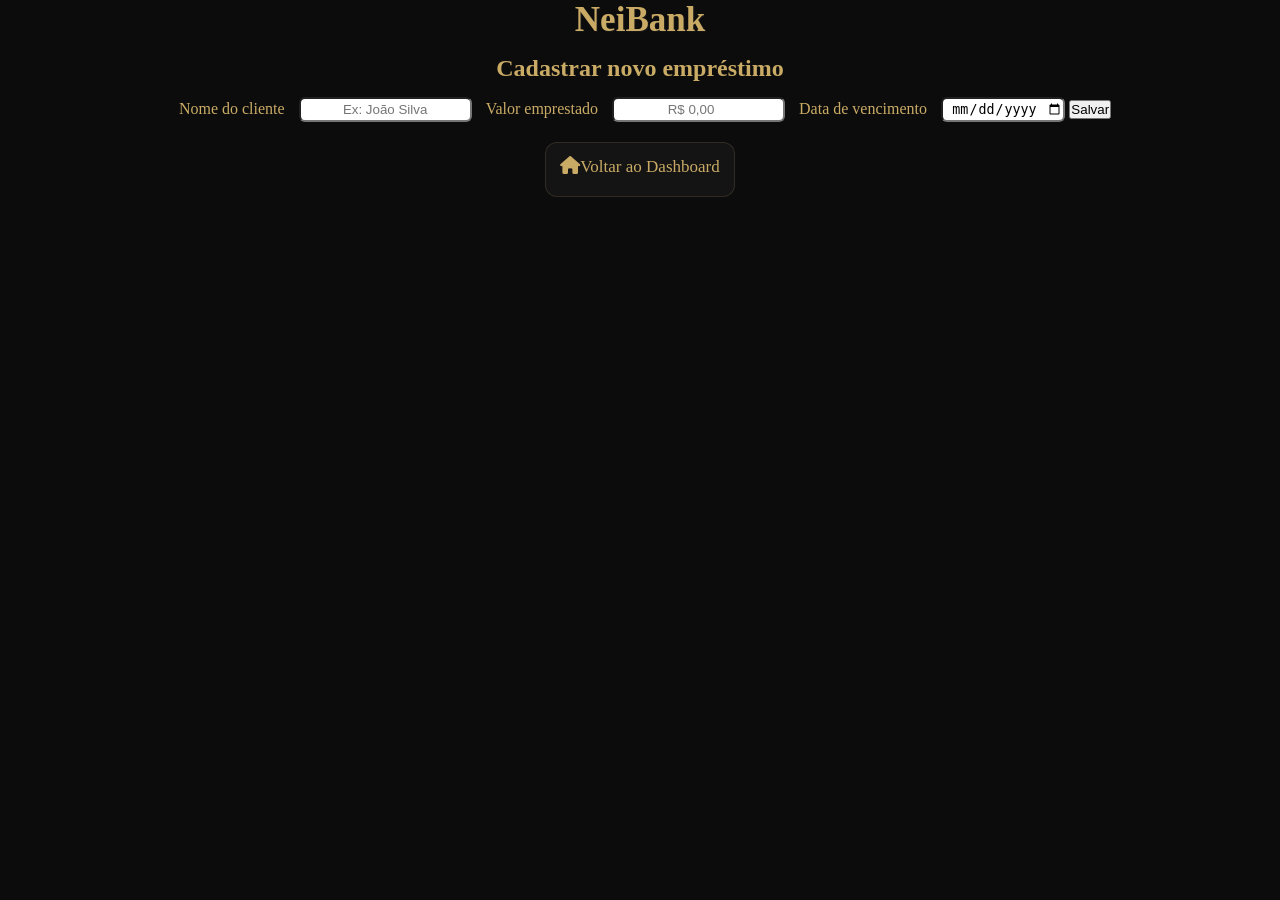
==== emprestimo.html @ 5a032c71 "Adicionadas novas páginas" ====
<!DOCTYPE html>
<html lang="pt-br">
<head>
  <meta charset="UTF-8">
  <meta name="viewport" content="width=device-width, initial-scale=1.0">
  <title>Cadastrar Empréstimo - NeiBank</title>
  <link rel="stylesheet" href="style.css">
  <link rel="stylesheet" href="https://cdnjs.cloudflare.com/ajax/libs/font-awesome/6.4.0/css/all.min.css">

  <style>
h2{
    color: #CAAB66;
    padding: 15px;
}

label{
    color:#CAAB66;
    padding: 10px;
}

input{
    height: 25px;
    border-radius: 6px;
    text-align: center;
}
.home-btn{
    padding: 10px;
}
    
  </style>
</head>
<body>
  <header>
    <h1>NeiBank</h1>
  </header>

  <main>
    <h2>Cadastrar novo empréstimo</h2>

    <form class="form-emprestimo">
      <label>Nome do cliente</label>
      <input type="text" placeholder="Ex: João Silva">

      <label>Valor emprestado</label>
      <input type="number" placeholder="R$ 0,00">

      <label>Data de vencimento</label>
      <input type="date">

      <button type="submit">Salvar</button>
    </form>

    <div class="home-btn">
      <a href="index.html"><i class="fa-solid fa-house"></i> Voltar ao Dashboard</a>
    </div>
  </main>
</body>
</html>
---- style.css ----
@charset "UTF-8";

*{
    margin: 0;
    padding: 0;
    box-sizing: border-box;
}

body{
    background-color:#0C0C0C ;
    font-family:Poppins;
}

header{
    display: flex;
    color:#CAAB66;
    flex-direction: column;
}

h1{
display: flex;
justify-content: center;
font-size: 35px;
text-shadow: 1px 1px 1px rgb(24, 24, 24);
}
nav{
    display: flex;
    justify-content: center;

}

.inf{
    display: flex;
    flex-wrap: wrap;
}


.inf>a:hover{
   border: 1px solid rgba(255, 218, 155, 0.964);
    transition: 0.4s;
    transform: translate(-4px, -4px);
}

i{
    font-size:18px ;
    color: #CAAB66;
    margin-bottom: 7px;
}
h3{
    align-items:center ;
    display: flex;
    text-align: center;
    font-family: Arial, Helvetica, sans-serif;
   font-size: 13px;
   padding: 4px;
   padding-bottom: 8px;
}

a{
   
    text-decoration: none;
    color: #CAAB66;
    background-color:#141414;
    color: #CAAB66;
    display: flex;
  font-size: 17px;
   border-radius: 12px;
   border: 1px solid rgba(235, 204, 149, 0.129);
   margin: 10px;
   padding: 14px;
}

header P{
    align-items:center ;
    display: flex;
    text-align: center;
    font-family: Arial, Helvetica, sans-serif;
   font-size: 30px;
   padding: 5px;

}
.total{
     width: 180px;
     height: 230px;
    flex-direction: column;
    display: flex;
    background-color: #141414;
    padding: 10px;
    margin: 10px;
    border-radius: 12px;
    align-items: center;
    justify-content:center;
    border: 1px solid rgba(235, 204, 149, 0.129);
}

.lucro{
     width: 180px;
     height: 230px;
    flex-direction: column;
    display: flex;
 background-color: #141414;
    padding: 10px 45px 0px 45px;
    margin: 10px;
    border-radius: 12px;
    align-items: center;
    justify-content:center;
    border: 1px solid rgba(235, 204, 149, 0.129);
}


.pendentes{
     width: 180px;
    height: 230px;
    flex-direction: column;
    display: flex;
background-color: #141414;
 padding: 10px 35px 0px 35px;
  margin: 10px;
  border-radius: 12px;
  align-items: center;
  justify-content:center;
  border: 1px solid rgba(235, 204, 149, 0.129);
   
}

main{
    display: flex;
    flex-wrap: wrap;
    flex-direction: column;
   align-items: center;
}

.menu>a{
    width: 580px;
    display: flex;
    align-items: center;
    padding: 8px}


  a:hover{
    transform: translate(-3px, -3px);
    transition: 0.4s;
    border: 1px solid #ffcc81;
}

main p{
    display: flex;
    padding: 14px;
}


@media (max-width: 1024px) {
  h1 {
    font-size: 40px;
  }

  .inf {
    flex-wrap: wrap;
    justify-content: center;
  }

  .inf a {
    width: 45%;   /* 2 cards por linha */
    height: auto;
    margin: 10px;
    padding: 20px;
  }

  .menu > a{
    width: 90%;   /* botões ocupam mais da tela */
    justify-content: center;
  }
  .menu > a > p{
    white-space: nowrap;
  }
}


/* Celular (até 768px) */
@media (max-width: 768px) {
  h1 {
    font-size: 32px;
  }

  .inf {
    flex-direction: column; /* empilha os cards */
    align-items: center;
  }

  .inf a {
    width: 90%;   /* ocupa quase a tela toda */
    height: auto; /* altura automática */
    margin: 10px 0;
    padding: 20px;
  }

  h3 {
    font-size: 18px;
  }

  header p {
    font-size: 22px;
  }

  .menu > a{
    width: 95%;
    height: auto;
    padding: 20px;
    font-size: 22px;
  }

  i {
    font-size: 24px; /* ícones menores */
  }
}
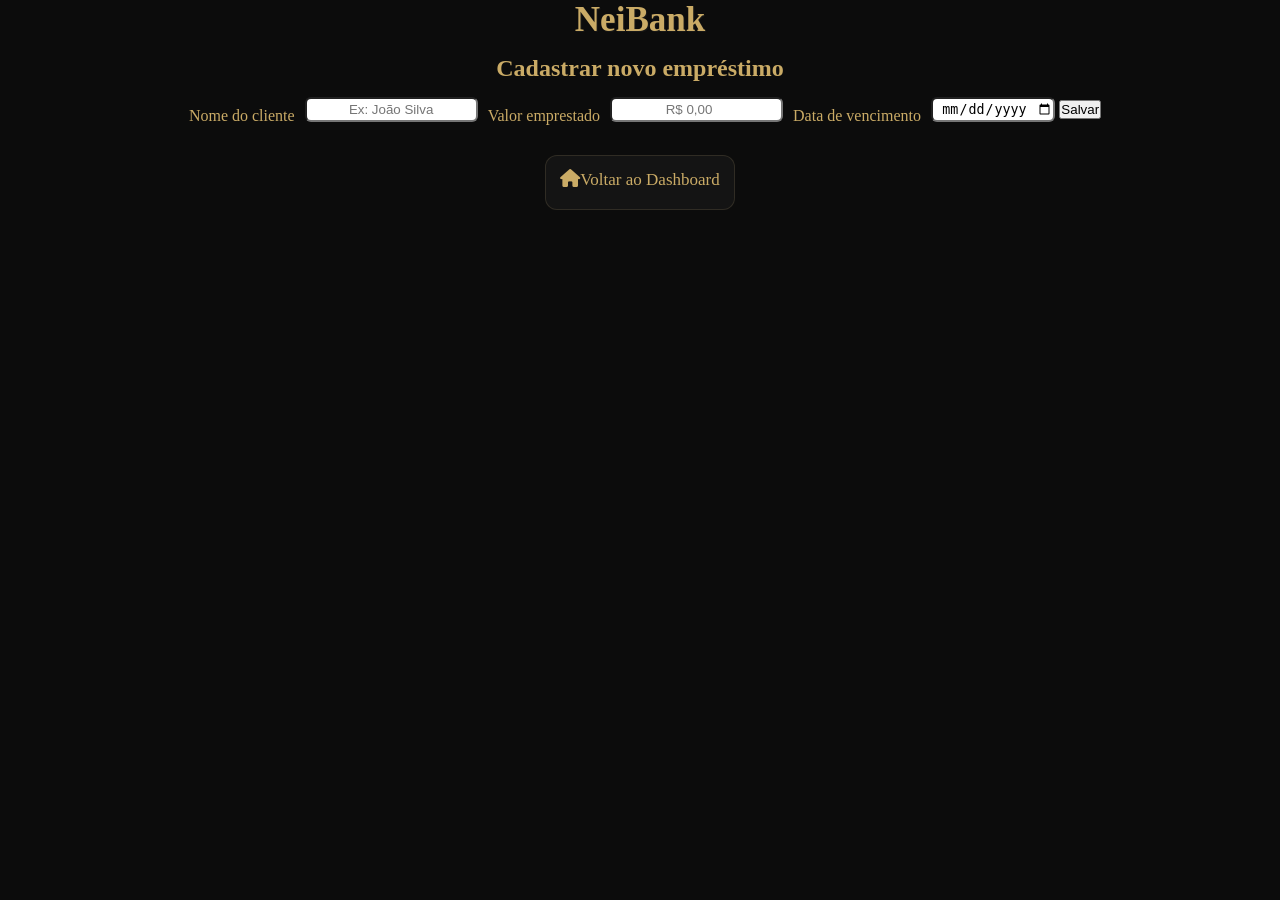
==== commit b3eedca0: "aba emprestimos finalizada" ====
--- a/emprestimo.html
+++ b/emprestimo.html
@@ -13,6 +13,10 @@
     padding: 15px;
 }
 
+form{
+    display: flex;
+}
+
 label{
     color:#CAAB66;
     padding: 10px;
@@ -25,6 +29,44 @@
 }
 .home-btn{
     padding: 10px;
+}
+
+@media(max-width:1030px){
+
+        h1{
+            font-size: 35px;
+        }
+    
+    form{
+        display: flex;
+        flex-direction: column;
+        flex-wrap: wrap;
+       text-align: center;
+    }
+
+
+    
+}
+
+@media(max-width: 768px){
+    
+   
+
+ form{
+    flex-wrap: wrap;
+    flex-direction: column;
+    display: flex;
+    align-items: center;
+ }
+
+ .salvar{
+    display: flex;
+    flex-direction: row;
+ }
+ a{
+    align-items: center;
+ }
+
 }
     
   </style>
@@ -44,10 +86,12 @@
       <label>Valor emprestado</label>
       <input type="number" placeholder="R$ 0,00">
 
+      
       <label>Data de vencimento</label>
+      <div class="salvar">
       <input type="date">
-
       <button type="submit">Salvar</button>
+      </div>
     </form>
 
     <div class="home-btn">
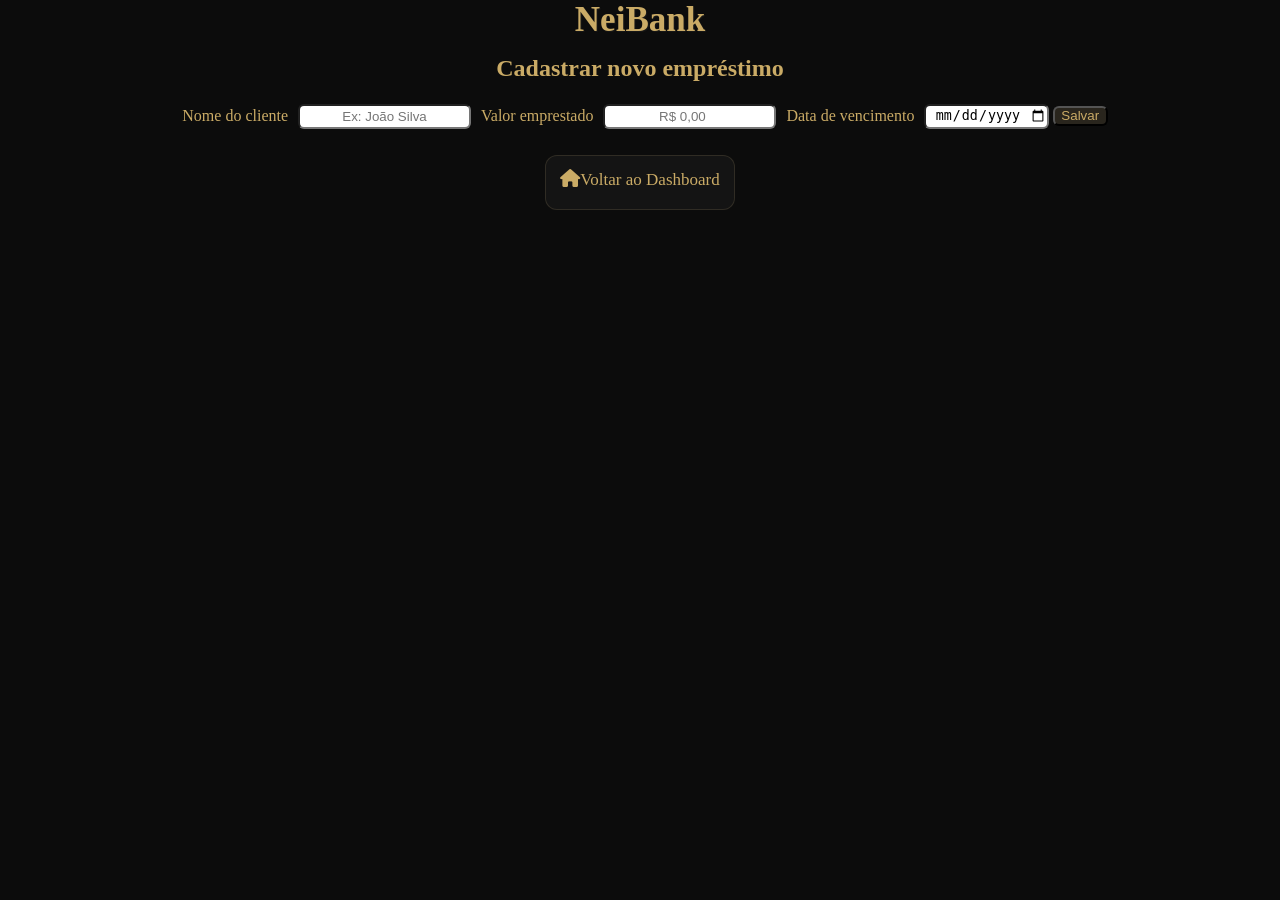
==== commit 84506786: "Update emprestimo.html" ====
--- a/emprestimo.html
+++ b/emprestimo.html
@@ -15,20 +15,37 @@
 
 form{
     display: flex;
+    text-align: center;
+    align-items: center;
 }
 
 label{
     color:#CAAB66;
     padding: 10px;
+    align-items: center;
 }
 
 input{
     height: 25px;
     border-radius: 6px;
     text-align: center;
+
 }
 .home-btn{
     padding: 10px;
+    
+}
+
+.fim{
+    
+}
+
+button{
+    color: #CAAB66;
+    background-color:rgba(235, 204, 149, 0.129);
+    border-radius: 6px;
+    width: 55px;
+    height: 20px;
 }
 
 @media(max-width:1030px){
@@ -87,7 +104,7 @@
       <input type="number" placeholder="R$ 0,00">
 
       
-      <label>Data de vencimento</label>
+      <label class="fim">Data de vencimento</label>
       <div class="salvar">
       <input type="date">
       <button type="submit">Salvar</button>
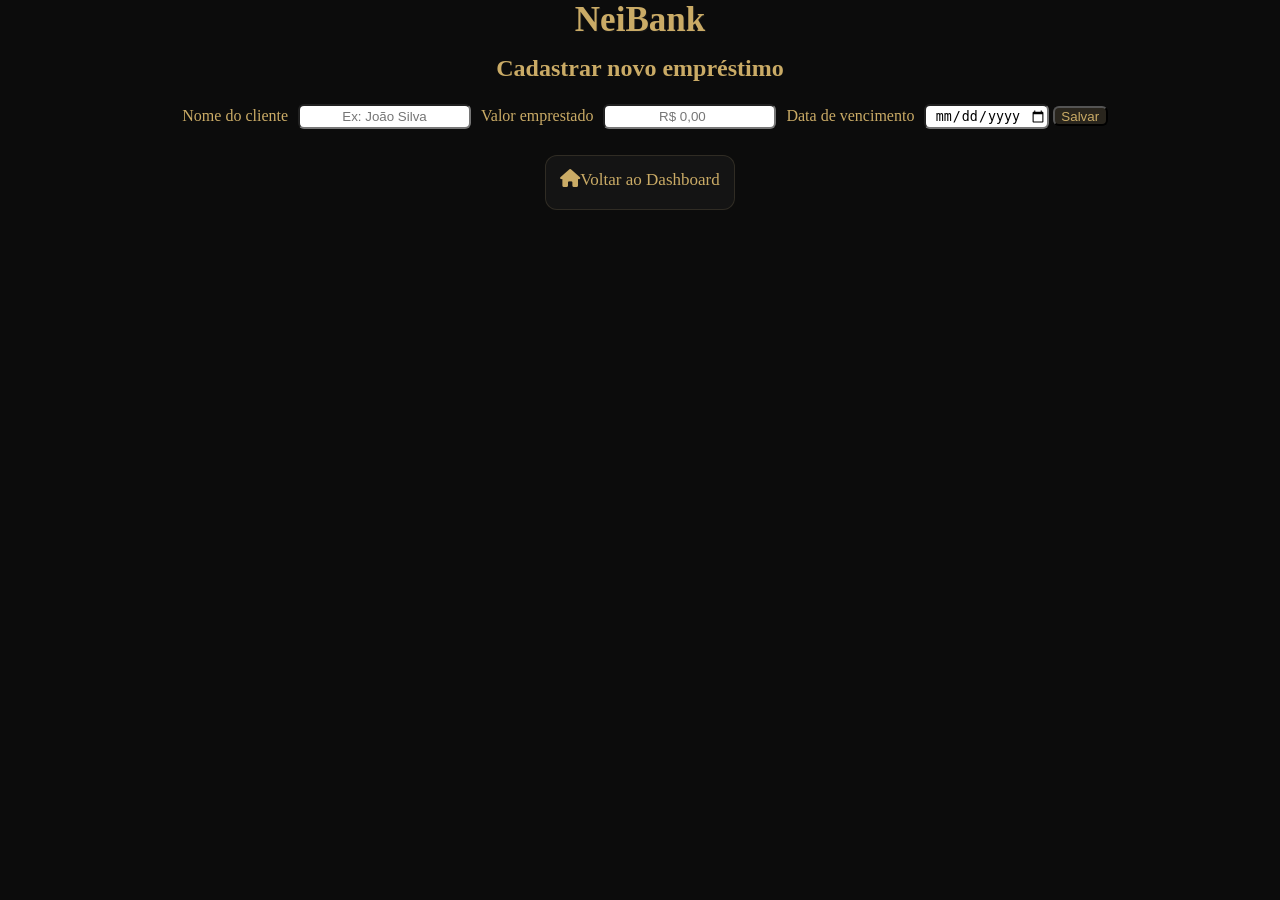
==== commit 3b69be13: "Update emprestimo.html" ====
--- a/emprestimo.html
+++ b/emprestimo.html
@@ -46,6 +46,7 @@
     border-radius: 6px;
     width: 55px;
     height: 20px;
+    margin-top: 3px;
 }
 
 @media(max-width:1030px){
@@ -60,8 +61,16 @@
         flex-wrap: wrap;
        text-align: center;
     }
+     input{
+    padding: 5px;
+    margin-right:5px;
+ }
 
-
+.salvar{
+    display: flex;
+    flex-direction: row;
+    align-items: center;
+ }
     
 }
 
@@ -76,9 +85,15 @@
     align-items: center;
  }
 
+ input{
+    padding: 5px;
+    margin-right:5px;
+ }
+
  .salvar{
     display: flex;
     flex-direction: row;
+    align-items: center;
  }
  a{
     align-items: center;
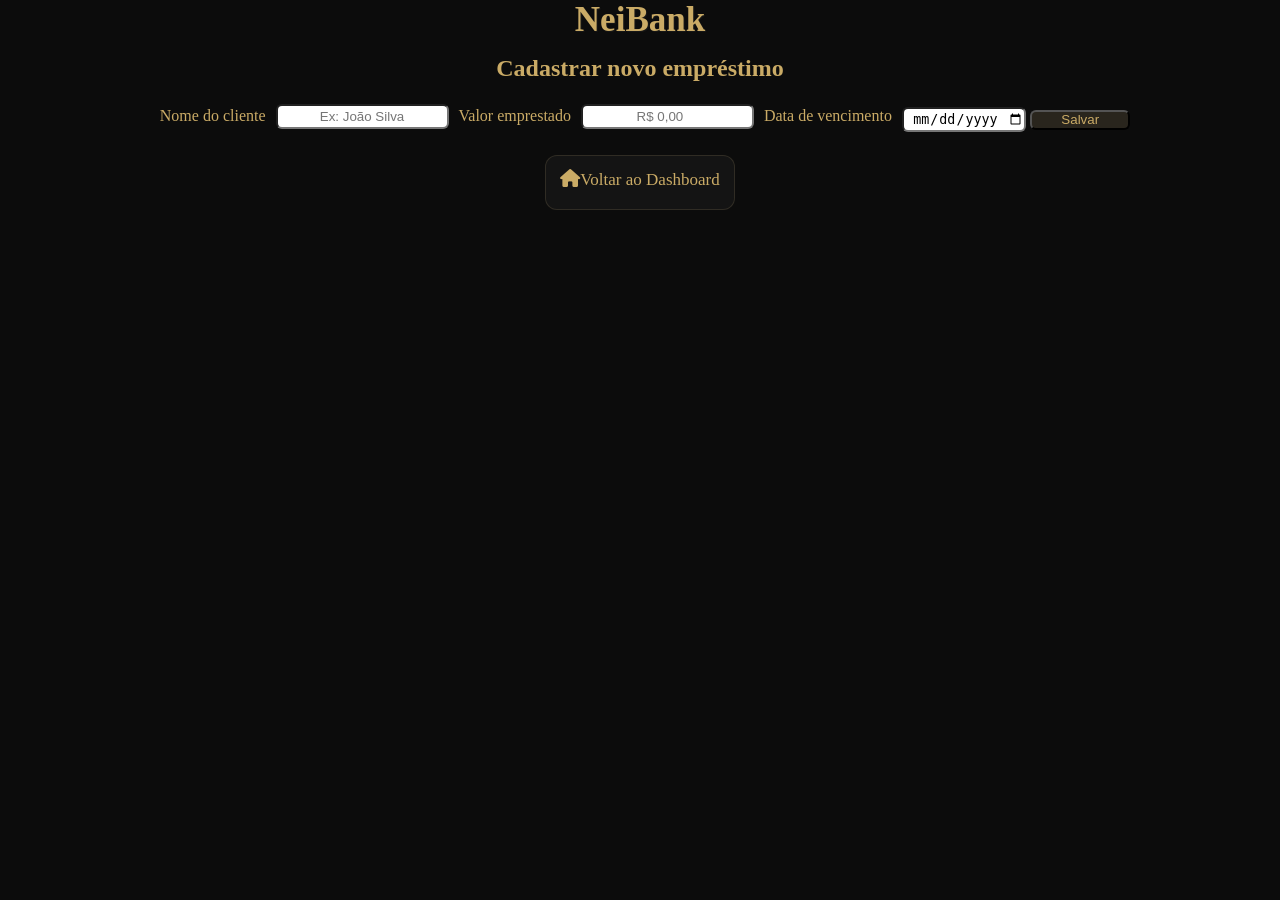
==== commit ee4852b4: "landpage finalizada" ====
--- a/emprestimo.html
+++ b/emprestimo.html
@@ -68,11 +68,15 @@
 
 .salvar{
     display: flex;
-    flex-direction: row;
+    flex-direction: column;
     align-items: center;
  }
     
 }
+ button{
+    margin-top: 10px;
+    width: 100px;
+ }
 
 @media(max-width: 768px){
     
@@ -86,17 +90,22 @@
  }
 
  input{
-    padding: 5px;
+    padding: 10px;
     margin-right:5px;
  }
 
  .salvar{
     display: flex;
-    flex-direction: row;
+    flex-direction: column;
     align-items: center;
  }
  a{
     align-items: center;
+ }
+
+ button{
+    margin-top: 10px;
+    width: 100px;
  }
 
 }
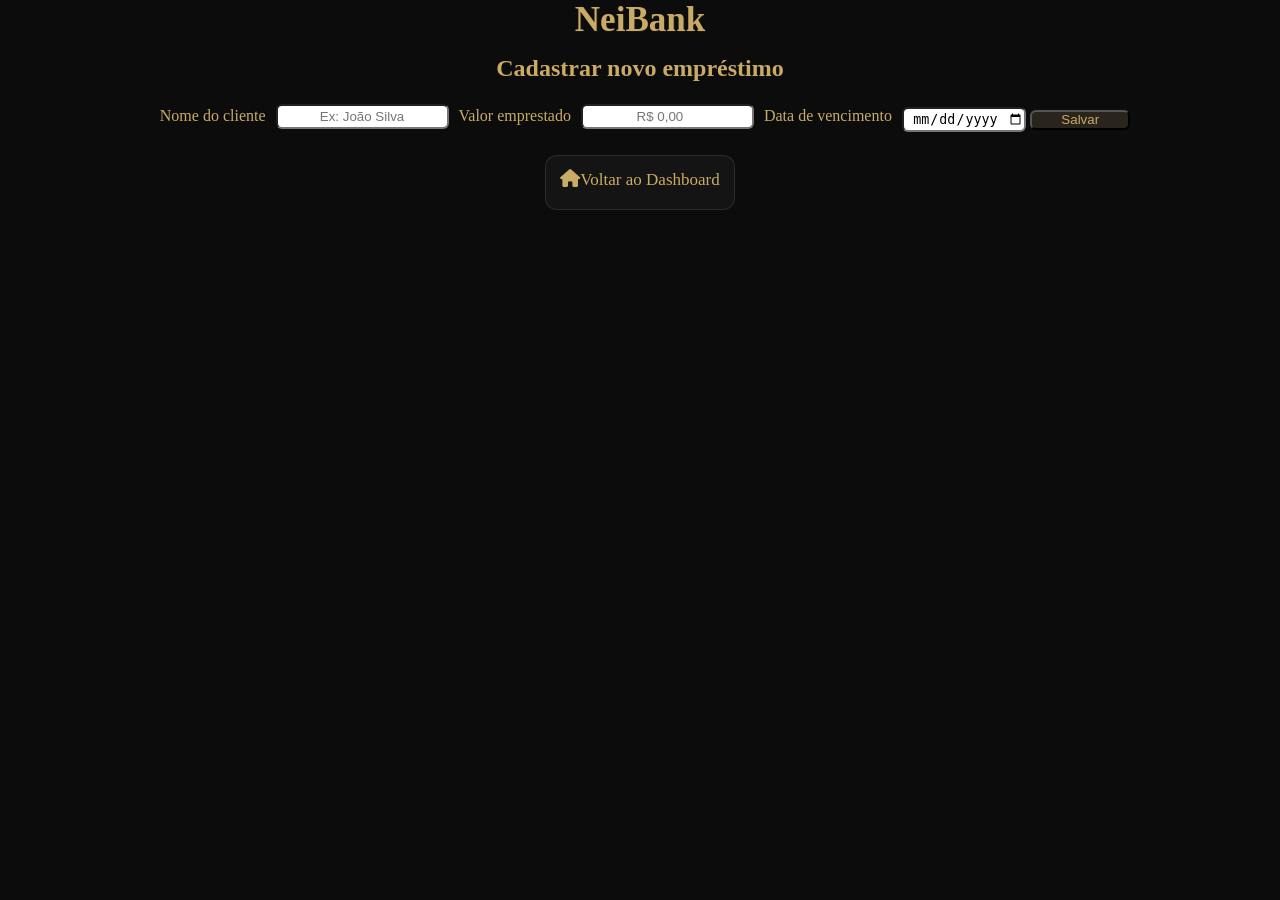
==== commit 2ce7987a: ".." ====
--- a/emprestimo.html
+++ b/emprestimo.html
@@ -131,7 +131,7 @@
       <label class="fim">Data de vencimento</label>
       <div class="salvar">
       <input type="date">
-      <button type="submit">Salvar</button>
+      <button type="submit" id="salvar">Salvar</button>
       </div>
     </form>
 
@@ -139,5 +139,7 @@
       <a href="index.html"><i class="fa-solid fa-house"></i> Voltar ao Dashboard</a>
     </div>
   </main>
+
+  <script src="script.js"></script>
 </body>
 </html>
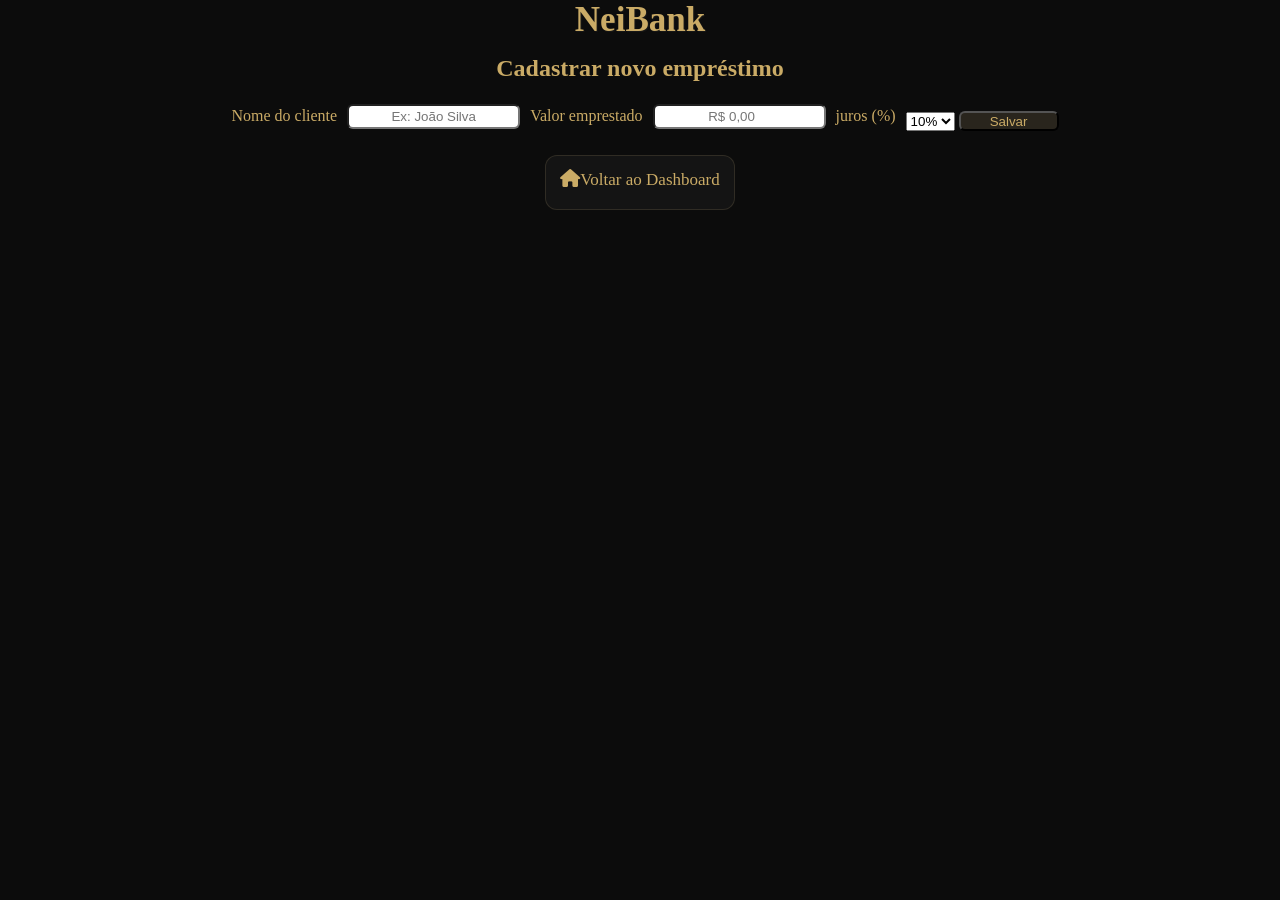
==== commit dcc2a49f: "Projeto finalizado Foi adicionado o JS, a aba de histórico, cadastro de clientes, soma de juros" ====
--- a/emprestimo.html
+++ b/emprestimo.html
@@ -36,9 +36,6 @@
     
 }
 
-.fim{
-    
-}
 
 button{
     color: #CAAB66;
@@ -112,7 +109,7 @@
     
   </style>
 </head>
-<body>
+<body class="emprestimo">
   <header>
     <h1>NeiBank</h1>
   </header>
@@ -128,9 +125,13 @@
       <input type="number" placeholder="R$ 0,00">
 
       
-      <label class="fim">Data de vencimento</label>
+      <label class="fim">juros (%)</label>
       <div class="salvar">
-      <input type="date">
+      <select name="" id="juros">
+        <option value="10">10%</option>
+        <option value="20">20%</option>
+        <option value="30">30%</option>
+      </select>
       <button type="submit" id="salvar">Salvar</button>
       </div>
     </form>
--- a/style.css
+++ b/style.css
@@ -130,6 +130,26 @@
    align-items: center;
 }
 
+.historico-btn {
+  text-align: center;
+  margin-top: 20px;
+}
+
+.historico-btn a {
+  background-color: #CAAB66;
+  color: #000;
+  padding: 10px 20px;
+  border-radius: 6px;
+  text-decoration: none;
+  font-weight: bold;
+  transition: 0.3s;
+}
+
+.historico-btn a:hover {
+  background-color: #d8c07a;
+  transform: scale(1.05);
+}
+
 .menu>a{
     width: 580px;
     display: flex;
@@ -147,6 +167,7 @@
     display: flex;
     padding: 14px;
 }
+
 
 
 @media (max-width: 1024px) {
